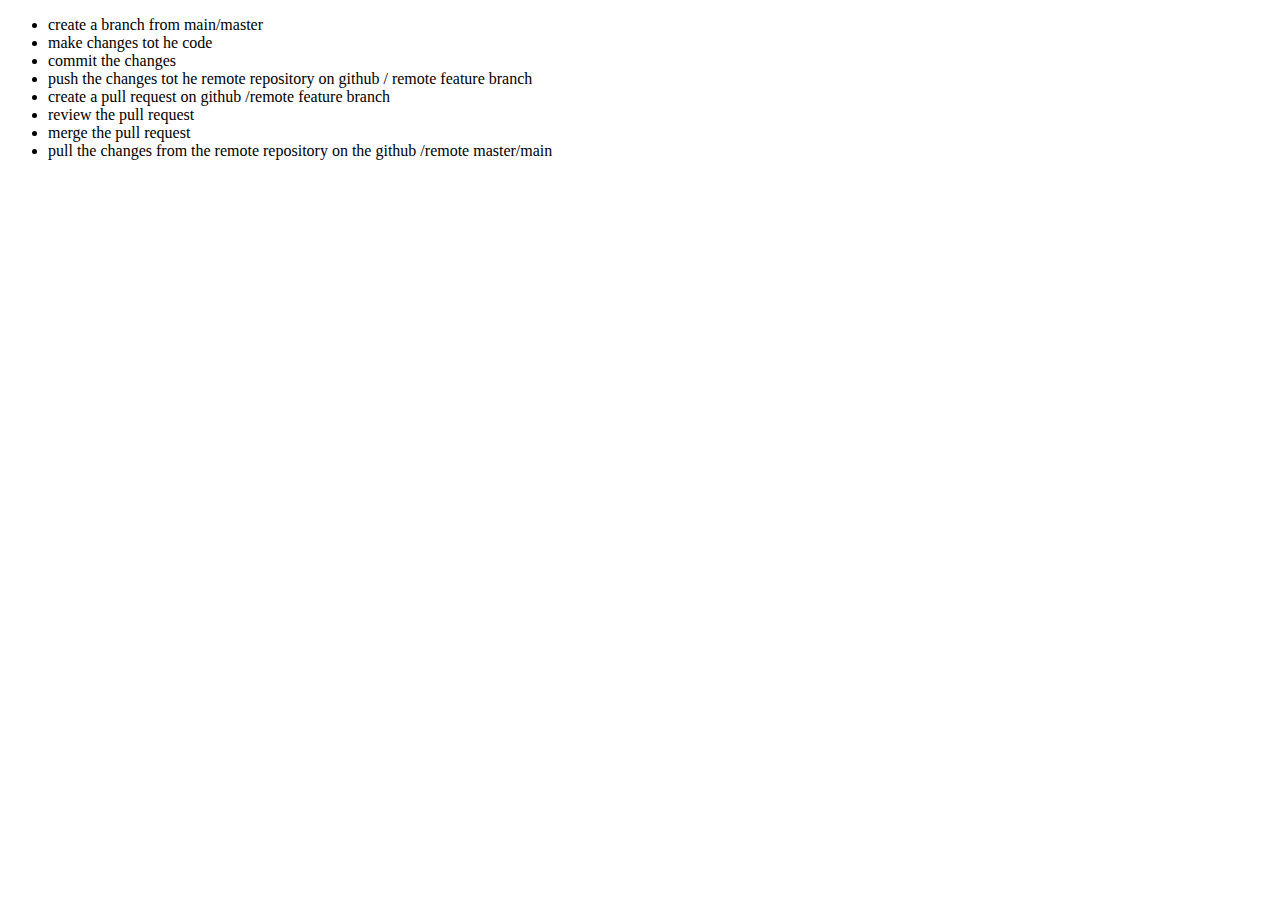
==== day04/index.html @ 48bb395c "day05" ====
<!DOCTYPE html>
<html lang="en">
<head>
    <meta charset="UTF-8">
    <meta http-equiv="X-UA-Compatible" content="IE=edge">
    <meta name="viewport" content="width=device-width, initial-scale=1.0">
    <title>Document</title>
</head>
<body>
    <ul>
        <li>create a branch from main/master</li>
        <li>
            make changes tot he code
        </li>
        <li>
            commit the changes
        </li>
        <li>
            push the changes tot he remote repository on github / remote feature branch
        </li>
        <li>
            create a pull request on github /remote feature branch
        </li>
        <li>
            review the pull request
        </li>
        <li>
            merge the pull request
        </li>
        <li>
            pull the changes from the remote repository on the github /remote master/main
        </li>
    </ul>
</body>
</html>
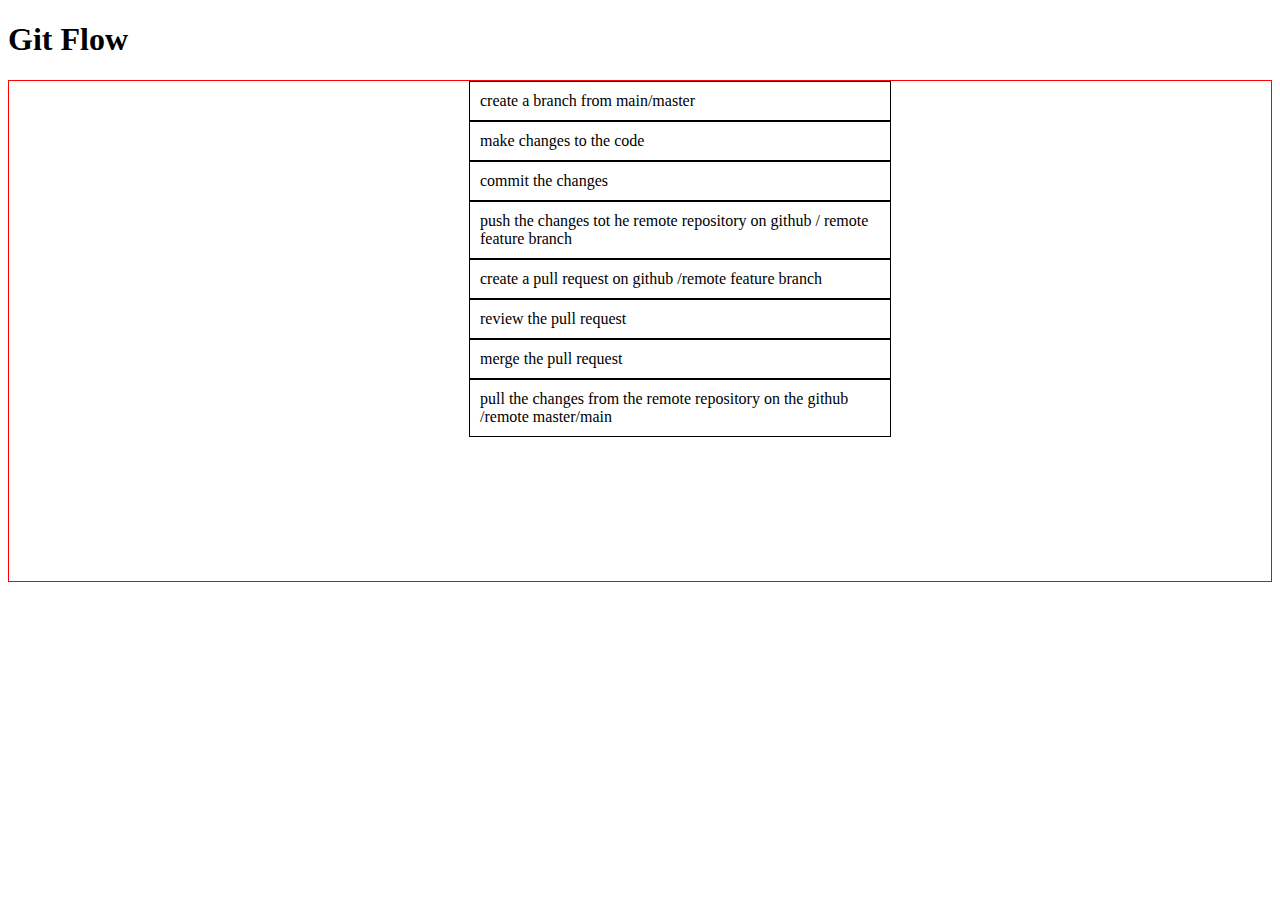
==== commit 21d58ea4: "day05 first commit" ====
--- a/day04/index.html
+++ b/day04/index.html
@@ -7,10 +7,32 @@
     <title>Document</title>
 </head>
 <body>
+    <style>
+        li{
+            list-style: none;
+            padding: 10px;
+            border: 1px solid black;
+            width: 400px;
+        }
+
+        .flex {
+            display: flex;
+            flex-direction: row;
+            justify-content: center;
+            align-items: stretch;
+            height: 500px;
+            border: red solid 1px;
+            flex-wrap: wrap;
+        }
+    </style>
+    <h1>Git Flow</h1>
+    <ol class="flex">
     <ul>
-        <li>create a branch from main/master</li>
+        <li style="order: 1">
+            create a branch from main/master
+        </li>
         <li>
-            make changes tot he code
+            make changes to the code
         </li>
         <li>
             commit the changes
